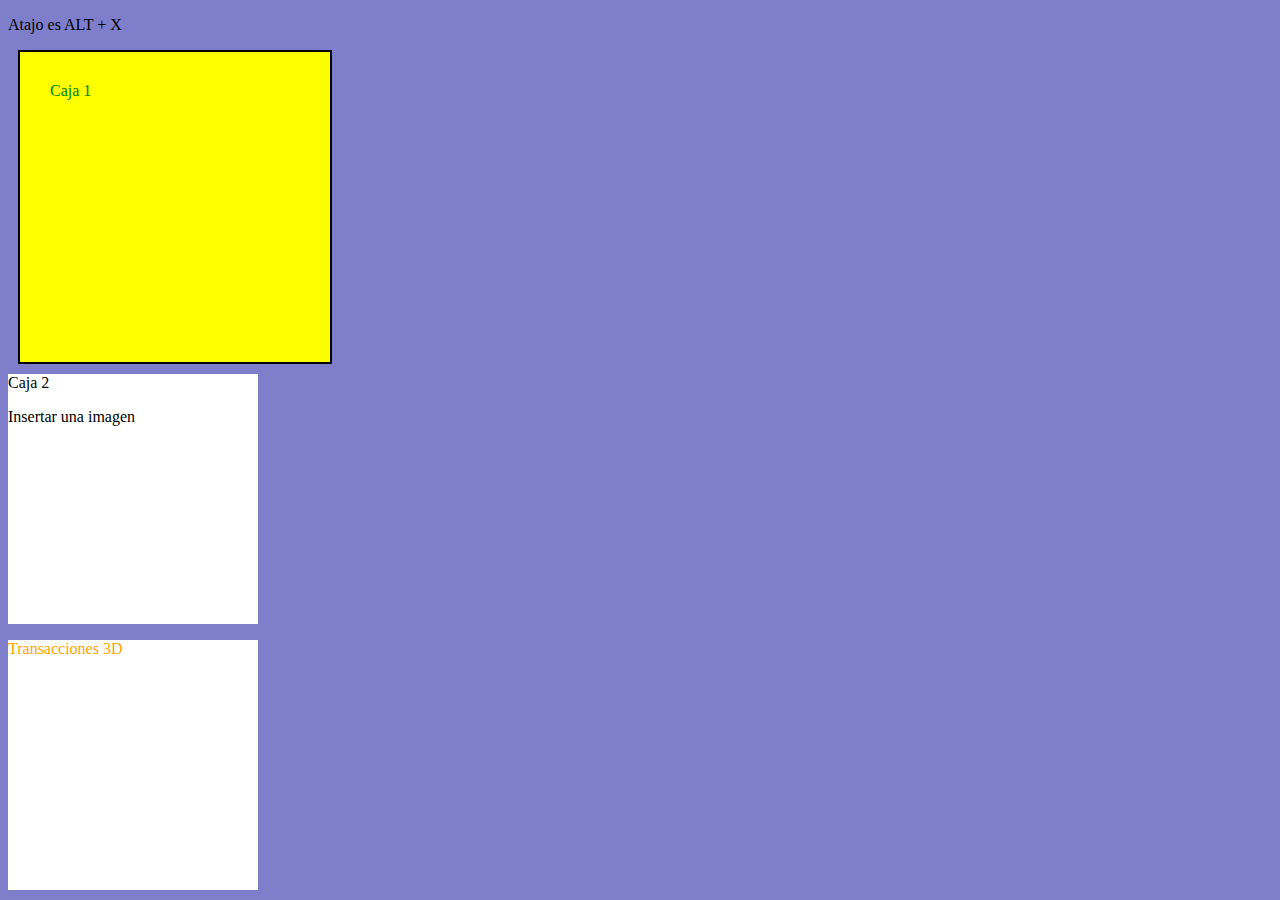
==== index.html @ 027d1c85 "Feat: trabajo en clase 02-04-24" ====
<!DOCTYPE html>
<html lang="en">

<head>
    <meta charset="UTF-8">
    <meta name="viewport" content="width=device-width, initial-scale=1.0">
    <link rel="stylesheet" href="./CSS/styles.css">
    <title>Inicio</title>
    <a href=""></a>
</head>

<body>

    <p>Atajo es ALT + X</p>
    <div class="caja1">
        Caja 1
    </div>
   
    <div class="caja2">
        Caja 2 
        <p>Insertar una imagen</p>
    </div>
    
    <div class="caja3">
        <p>Transacciones 3D</p>
    </div>
   
</body>

</html>
---- CSS/styles.css ----
/*
Sintaxis de CSS
selectorEtiquetaHTML,.Class,#ID {
    propiedad : valor ;
    propiedad : valor ;
    propiedad : valor ;
} */

body{
    background-color:rgb(126, 126, 203);
}

.caja1 {
    color: green;
    background-color: yellow;   
    height: 250px;
    width: 250px;

    border: 2px solid black;
    padding: 20px 10px 20px 10px;
    padding: 20px 10px; 
    padding: 30px;
    margin:10px ;
    box-sizing: content-box;
}
.caja2 {
    color: black;
    background-color: #fff;
    height: 250px;
    width: 250px;
}
.caja3 {
    color: orange;
    background-color: #fff;
    height: 250px;
    width: 250px;
}
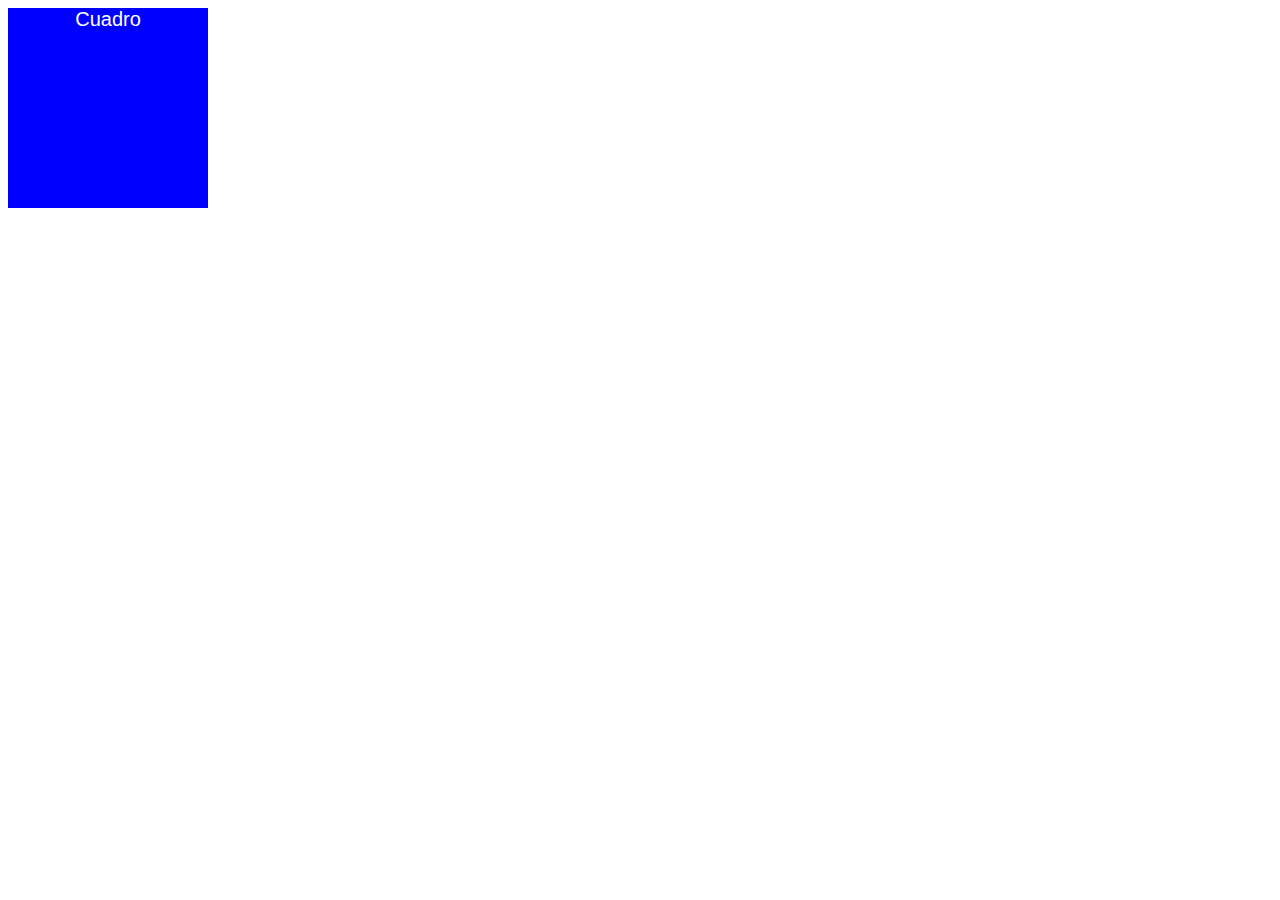
==== commit 7883082b: "Feat: Hover" ====
--- a/index.html
+++ b/index.html
@@ -12,20 +12,15 @@
 
 <body>
 
-    <p>Atajo es ALT + X</p>
-    <div class="caja1">
-        Caja 1
-    </div>
+<div class=" micuadro" > 
+Cuadro
+
+
+</div>
+
+
    
-    <div class="caja2">
-        Caja 2 
-        <p>Insertar una imagen</p>
-    </div>
-    
-    <div class="caja3">
-        <p>Transacciones 3D</p>
-    </div>
-   
+
 </body>
 
 </html>
--- a/CSS/styles.css
+++ b/CSS/styles.css
@@ -6,32 +6,18 @@
     propiedad : valor ;
 } */
 
-body{
-    background-color:rgb(126, 126, 203);
+
+.micuadro {
+    width: 200px;
+    height: 200px;
+    background-color: blue;
+    color: white;
+    font-family: Arial, Helvetica, sans-serif;
+    font-size: 20px;
+    text-align: center;
 }
 
-.caja1 {
-    color: green;
-    background-color: yellow;   
-    height: 250px;
-    width: 250px;
+.micuadro:hover {
+    background-color: blueviolet;
 
-    border: 2px solid black;
-    padding: 20px 10px 20px 10px;
-    padding: 20px 10px; 
-    padding: 30px;
-    margin:10px ;
-    box-sizing: content-box;
-}
-.caja2 {
-    color: black;
-    background-color: #fff;
-    height: 250px;
-    width: 250px;
-}
-.caja3 {
-    color: orange;
-    background-color: #fff;
-    height: 250px;
-    width: 250px;
 }